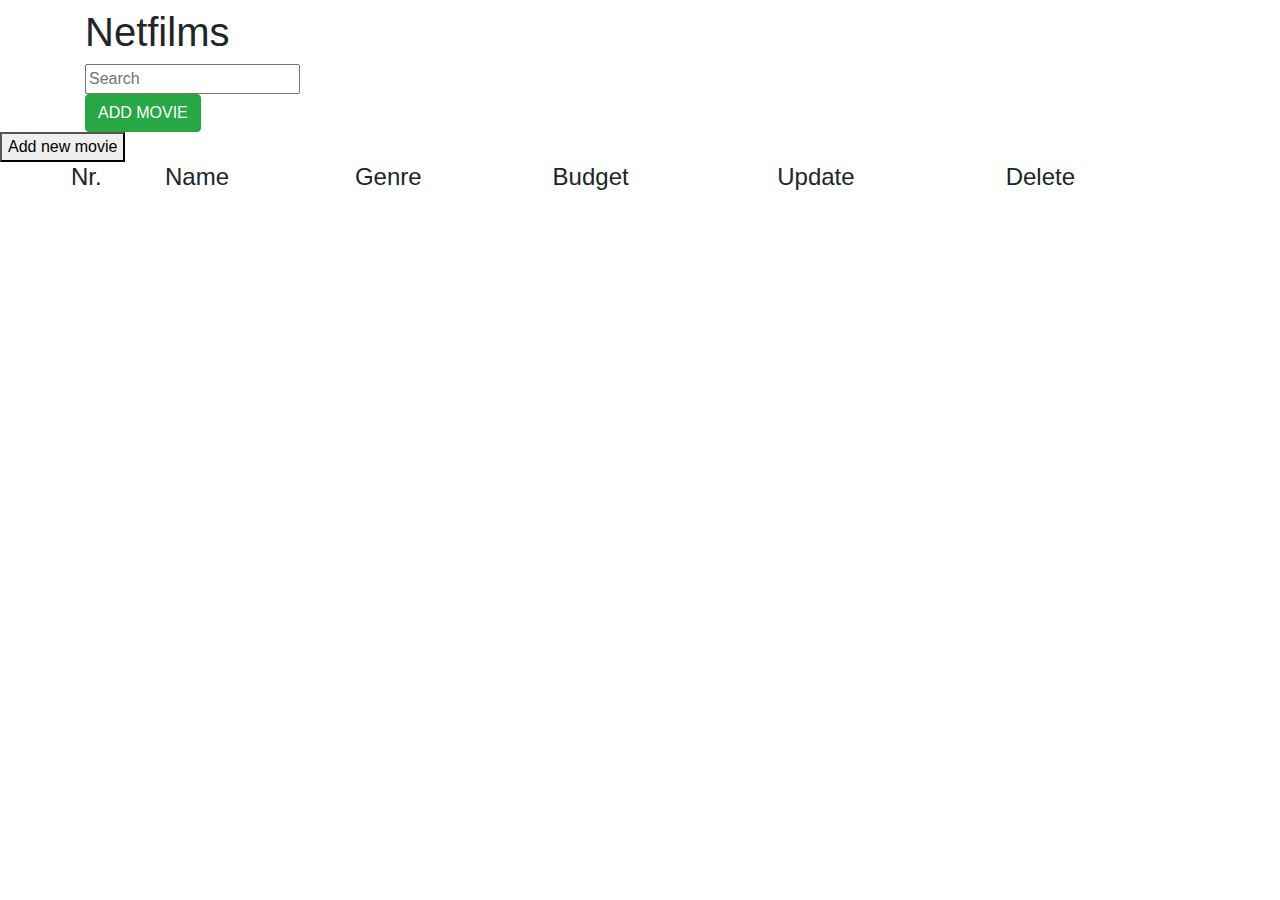
==== src/main/resources/static/index.html @ e7b2e353 "Added a rest api project" ====
<!DOCTYPE html>
<html xmlns:th="http://www.thymeleaf.org">
<head>
  <meta charset="UTF-8">
  <meta name="viewport" content="width=device-width, initial-scale=1.0">
  <meta http-equiv="X-UA-Compatible" content="ie=edge">
  <title>NetFilms</title>
  <link rel="stylesheet" href="/css/style.css">
  <link rel="stylesheet" href="https://cdn.jsdelivr.net/npm/bootstrap@4.6.0/dist/css/bootstrap.min.css">
</head>
<body>

<div class="page">
  <div class="header">
    <div class="container mt-2">
      <div class="header-inner">
        <div class="header-logo">
          <h1>Netfilms</h1>
        </div>
        <div class="header-search">
          <input type="text" class="search-films" placeholder="Search">
        </div>
        <div class="header-add-button">
          <form action="/add" method="GET">
            <button class="btn btn-success add-film" type="submit">ADD MOVIE</button>
          </form>
        </div>
      </div>
    </div>
  </div>

  <div class="main">

      <!--Card
==================================================--->


<!--  <div class="container" id="movies-div">-->
<!--    <div class="all-films" id="movies-placeholder">-->

<!--            <div class="card my-5 w-25 card-card" >-->
<!--              <img src="/IMG/spider-man.png" alt="IMG" class="card-img-top">-->
<!--              <div class="card-body">-->
<!--                <h5 class="card-title">Spiderman</h5>-->
<!--                <p class="card-text card-film-info">-->
<!--                  Spider-Man is a superhero created by writer-editor Stan Lee and writer-artist Steve Ditko. He first appeared in the anthology comic book Amazing Fantasy #15 (Aug. 1962) in the Silver Age of Comic Books.-->
<!--                </p>-->
<!--              </div>-->

<!--              <div class="card-body card-buttos">-->

<!--                    <button class="edit-film btn btn-primary">Edit</button>-->
<!--                    <button class="info-film btn btn-info">Info</button>-->
<!--                    <button class="info-film btn btn-danger">Delete</button>-->

<!--              </div>-->
<!--            </div>-->

<!--            <div class="card my-5 w-25 card-card">-->
<!--              <img src="/IMG/batman.jpeg" alt="IMG" class="card-img-top">-->
<!--              <div class="card-body">-->
<!--                <h5 class="card-title">Batman</h5>-->
<!--                <p class="card-text card-film-info">-->
<!--                  Batman[a] is a superhero who appears in American comic books published by DC Comics. Batman was created by artist Bob Kane and writer Bill Finger, and debuted in the 27th issue of the comic book Detective Comics on March 30, 1939.-->
<!--                </p>-->
<!--              </div>-->

<!--              <div class="card-body card-buttos">-->

<!--                    <button class="edit-film btn btn-primary">Edit</button>-->
<!--                    <button class="info-film btn btn-info">Info</button>-->
<!--                    <button class="info-film btn btn-danger">Delete</button>-->

<!--              </div>-->
<!--          </div>-->

<!--            <div class="card my-5 w-25 card-card">-->
<!--              <img src="/IMG/iron-man.jpeg" alt="IMG" class="card-img-top">-->
<!--              <div class="card-body">-->
<!--                <h5 class="card-title">Iron Man</h5>-->
<!--                <p class="card-text card-film-info">-->
<!--                      Iron Man is a superhero appearing in American comic books published by Marvel Comics. The character was co-created by writer and editor Stan Lee, developed by scripter Larry Lieber, and designed by artists Don Heck and Jack Kirby.-->
<!--                </p>-->
<!--              </div>-->

<!--              <div class="card-body card-buttos">-->

<!--                    <button class="edit-film btn btn-primary">Edit</button>-->
<!--                    <button class="info-film btn btn-info">Info</button>-->
<!--                    <button class="info-film btn btn-danger">Delete</button>-->

<!--              </div>-->
<!--            </div>  card-->
        </div> <!--all films  -->

      </div>
<!--    </div> -->
<!--</div> -->


<button id="add">Add new movie</button>
<div id="movies-div">
    <table class="container" id="movies-placeholder">
        <thead>
        <td><h4>Nr.</h4></td>
        <td><h4>Name</h4></td>
        <td><h4>Genre</h4></td>
        <td><h4>Budget</h4></td>
        <td><h4>Update</h4></td>
        <td><h4>Delete</h4></td>
        </thead>
        <tbody>
        </tbody>
    </table>
</div>




</body>
</html>
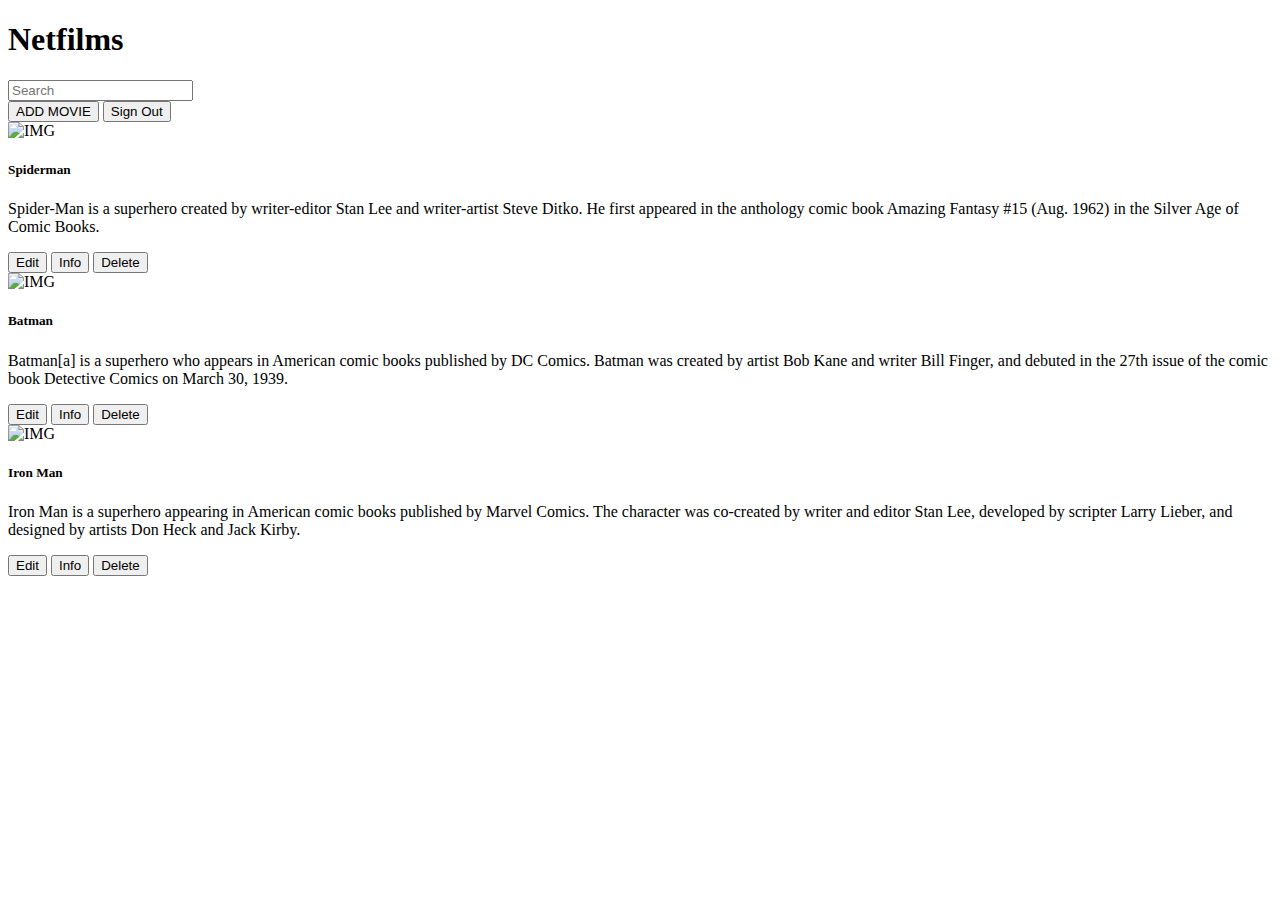
==== commit dae6eb9e: "Add MvcConfig.java, WebSecurityConfig.java, bootstrat.css and sing out button" ====
--- a/src/main/resources/static/index.html
+++ b/src/main/resources/static/index.html
@@ -6,7 +6,7 @@
   <meta http-equiv="X-UA-Compatible" content="ie=edge">
   <title>NetFilms</title>
   <link rel="stylesheet" href="/css/style.css">
-  <link rel="stylesheet" href="https://cdn.jsdelivr.net/npm/bootstrap@4.6.0/dist/css/bootstrap.min.css">
+  <link rel="stylesheet" href="/css/bootstrap.css">
 </head>
 <body>
 
@@ -23,6 +23,9 @@
         <div class="header-add-button">
           <form action="/add" method="GET">
             <button class="btn btn-success add-film" type="submit">ADD MOVIE</button>
+              <form th:action="@{/logout}" method="post">
+                  <input class="btn btn-danger" type="submit" value="Sign Out"/>
+              </form>
           </form>
         </div>
       </div>
@@ -35,85 +38,67 @@
 ==================================================--->
 
 
-<!--  <div class="container" id="movies-div">-->
-<!--    <div class="all-films" id="movies-placeholder">-->
+  <div class="container" id="movies-div">
+    <div class="all-films" id="movies-placeholder">
 
-<!--            <div class="card my-5 w-25 card-card" >-->
-<!--              <img src="/IMG/spider-man.png" alt="IMG" class="card-img-top">-->
-<!--              <div class="card-body">-->
-<!--                <h5 class="card-title">Spiderman</h5>-->
-<!--                <p class="card-text card-film-info">-->
-<!--                  Spider-Man is a superhero created by writer-editor Stan Lee and writer-artist Steve Ditko. He first appeared in the anthology comic book Amazing Fantasy #15 (Aug. 1962) in the Silver Age of Comic Books.-->
-<!--                </p>-->
-<!--              </div>-->
+            <div class="card my-5 w-25 card-card" >
+              <img src="/img/spider-man.png" alt="IMG" class="card-img-top">
+              <div class="card-body">
+                <h5 class="card-title">Spiderman</h5>
+                <p class="card-text card-film-info">
+                  Spider-Man is a superhero created by writer-editor Stan Lee and writer-artist Steve Ditko. He first appeared in the anthology comic book Amazing Fantasy #15 (Aug. 1962) in the Silver Age of Comic Books.
+                </p>
+              </div>
 
-<!--              <div class="card-body card-buttos">-->
+              <div class="card-body card-buttos">
 
-<!--                    <button class="edit-film btn btn-primary">Edit</button>-->
-<!--                    <button class="info-film btn btn-info">Info</button>-->
-<!--                    <button class="info-film btn btn-danger">Delete</button>-->
+                    <button class="edit-film btn btn-primary">Edit</button>
+                    <button class="info-film btn btn-info">Info</button>
+                    <button class="info-film btn btn-danger">Delete</button>
 
-<!--              </div>-->
-<!--            </div>-->
+              </div>
+            </div>
 
-<!--            <div class="card my-5 w-25 card-card">-->
-<!--              <img src="/IMG/batman.jpeg" alt="IMG" class="card-img-top">-->
-<!--              <div class="card-body">-->
-<!--                <h5 class="card-title">Batman</h5>-->
-<!--                <p class="card-text card-film-info">-->
-<!--                  Batman[a] is a superhero who appears in American comic books published by DC Comics. Batman was created by artist Bob Kane and writer Bill Finger, and debuted in the 27th issue of the comic book Detective Comics on March 30, 1939.-->
-<!--                </p>-->
-<!--              </div>-->
+            <div class="card my-5 w-25 card-card">
+              <img src="/img/batman.jpeg" alt="IMG" class="card-img-top">
+              <div class="card-body">
+                <h5 class="card-title">Batman</h5>
+                <p class="card-text card-film-info">
+                  Batman[a] is a superhero who appears in American comic books published by DC Comics. Batman was created by artist Bob Kane and writer Bill Finger, and debuted in the 27th issue of the comic book Detective Comics on March 30, 1939.
+                </p>
+              </div>
 
-<!--              <div class="card-body card-buttos">-->
+              <div class="card-body card-buttos">
 
-<!--                    <button class="edit-film btn btn-primary">Edit</button>-->
-<!--                    <button class="info-film btn btn-info">Info</button>-->
-<!--                    <button class="info-film btn btn-danger">Delete</button>-->
+                    <button class="edit-film btn btn-primary">Edit</button>
+                    <button class="info-film btn btn-info">Info</button>
+                    <button class="info-film btn btn-danger">Delete</button>
 
-<!--              </div>-->
-<!--          </div>-->
+              </div>
+          </div>
 
-<!--            <div class="card my-5 w-25 card-card">-->
-<!--              <img src="/IMG/iron-man.jpeg" alt="IMG" class="card-img-top">-->
-<!--              <div class="card-body">-->
-<!--                <h5 class="card-title">Iron Man</h5>-->
-<!--                <p class="card-text card-film-info">-->
-<!--                      Iron Man is a superhero appearing in American comic books published by Marvel Comics. The character was co-created by writer and editor Stan Lee, developed by scripter Larry Lieber, and designed by artists Don Heck and Jack Kirby.-->
-<!--                </p>-->
-<!--              </div>-->
+            <div class="card my-5 w-25 card-card">
+              <img src="/img/iron-man.jpeg" alt="IMG" class="card-img-top">
+              <div class="card-body">
+                <h5 class="card-title">Iron Man</h5>
+                <p class="card-text card-film-info">
+                      Iron Man is a superhero appearing in American comic books published by Marvel Comics. The character was co-created by writer and editor Stan Lee, developed by scripter Larry Lieber, and designed by artists Don Heck and Jack Kirby.
+                </p>
+              </div>
 
-<!--              <div class="card-body card-buttos">-->
+              <div class="card-body card-buttos">
 
-<!--                    <button class="edit-film btn btn-primary">Edit</button>-->
-<!--                    <button class="info-film btn btn-info">Info</button>-->
-<!--                    <button class="info-film btn btn-danger">Delete</button>-->
+                    <button class="edit-film btn btn-primary">Edit</button>
+                    <button class="info-film btn btn-info">Info</button>
+                    <button class="info-film btn btn-danger">Delete</button>
 
-<!--              </div>-->
-<!--            </div>  card-->
+              </div>
+            </div>
         </div> <!--all films  -->
 
       </div>
-<!--    </div> -->
-<!--</div> -->
-
-
-<button id="add">Add new movie</button>
-<div id="movies-div">
-    <table class="container" id="movies-placeholder">
-        <thead>
-        <td><h4>Nr.</h4></td>
-        <td><h4>Name</h4></td>
-        <td><h4>Genre</h4></td>
-        <td><h4>Budget</h4></td>
-        <td><h4>Update</h4></td>
-        <td><h4>Delete</h4></td>
-        </thead>
-        <tbody>
-        </tbody>
-    </table>
+    </div>
 </div>
-
 
 
 
